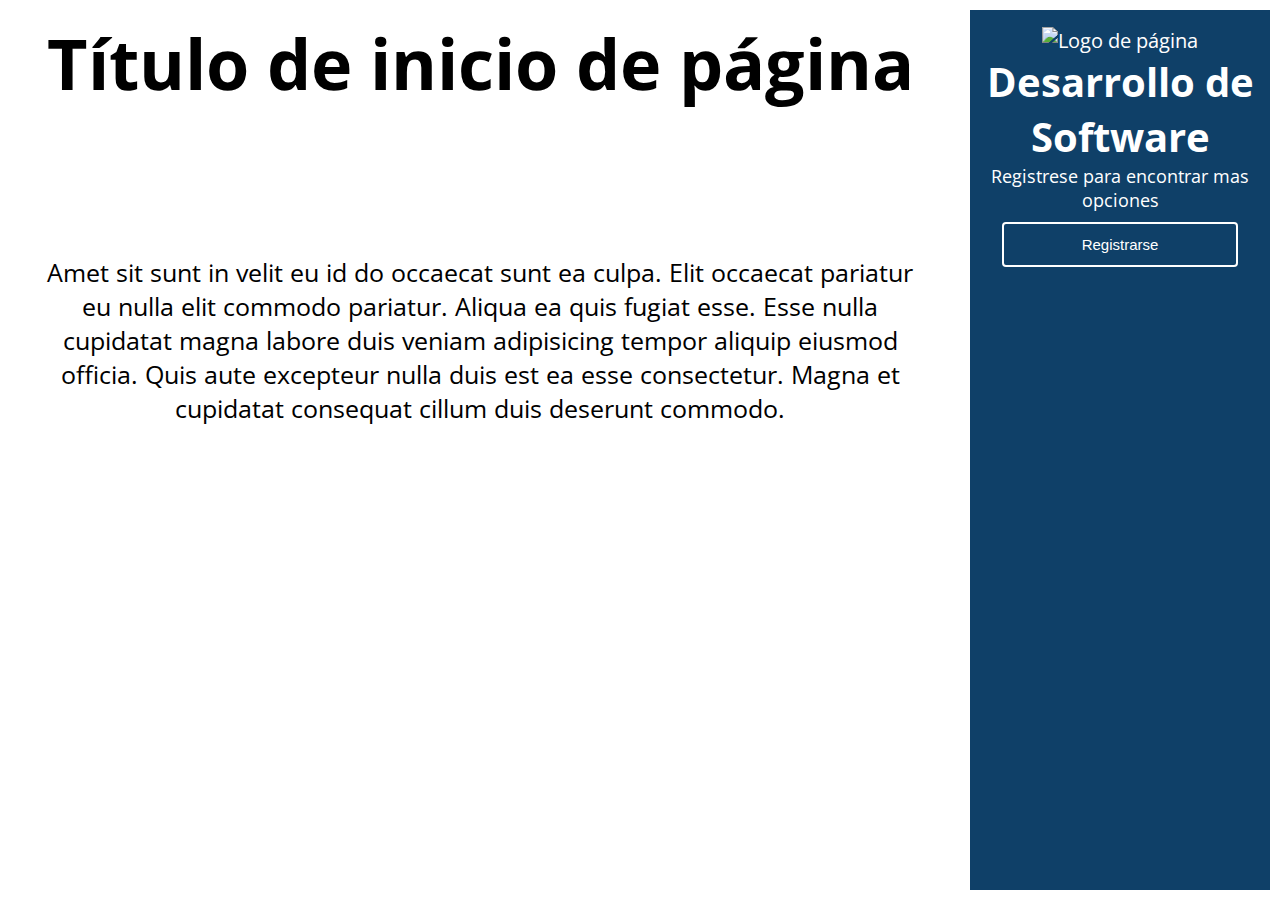
==== index.html @ ffe68a9f "Commit Inicial" ====
<!DOCTYPE html>

<html lang="es">
    <head>
        <meta charset="UTF-8">

        <meta http-equiv="X-UA-Compatible" content="IE=edge" />
        <meta name="viewport" content="width=device-width, initial-scale=1.0" />

        <title>Registro | Spring 1</title>

        <!--Asocia la hoja de estilos CSS al proyecto HTML-->
        <link rel="stylesheet" type="text/css" href="estilos.css"/>

        <!--Gestionados desde la página Font Awesome-->
        <script src="https://kit.fontawesome.com/fb2678dd0f.js" crossorigin="anonymous"></script>

        <!--Gestionado desde la página de Google Fonts-->
        <link href="https://fonts.googleapis.com/css2?family=Open+Sans+Condensed:wght@300&display=swap" rel="stylesheet">

    </head>

    <body>

        <!-- Contenido General-->
        <div class="container">

            <!-- Configuración del encabezado-->
            <div id = "header">
                <h1> Título de inicio de página</h1>
            </div>

        <!-- Configuración de la barra lateral-->
            <nav id = "vertical_navbar">

                <div id ="logo_navbar">
                    <img src = "https://res.cloudinary.com/jhonatansoftware/image/upload/v1632258073/Springs%20MTIC/HTML5_khfhon.png" alt="Logo de página" title="Logo de página" width="300px">
                    <h1> Desarrollo de Software </h1>
                </div> 
                
                <div id ="info_navbar">
                <p>Registrese para encontrar mas opciones</p>
                <button id="btn_Registro" type="submit"> <a id = "link_Registro" href="registro.html"> Registrarse </a> </button> 
                </div>

            </nav> 

            <!-- Configuración del contenido-->
            <div id = "section">
                <p>Amet sit sunt in velit eu id do occaecat sunt ea culpa. Elit occaecat pariatur eu nulla elit commodo pariatur. Aliqua ea quis fugiat esse. Esse nulla cupidatat magna labore duis veniam adipisicing tempor aliquip eiusmod officia. Quis aute excepteur nulla duis est ea esse consectetur. Magna et cupidatat consequat cillum duis deserunt commodo.</p>
                </div>

        </div>
    </body>
</html>
---- estilos.css ----
/*----------------------------------------------------------------*/
/* ---------------- Configuración de la cuadrícula ---------------*/
/*----------------------------------------------------------------*/

.container {
    display: grid;
    grid-template-columns: 1fr 1fr 1fr 1fr;
    grid-template-rows: 1fr 1fr 1fr 1fr;
    gap: 0px 0px;
    grid-auto-flow: row;
    grid-template-areas:
      "header header header vertical_navbar"
      "section section section vertical_navbar"
      "section section section vertical_navbar"
      "section section section vertical_navbar";
  }
  
  #vertical_navbar { grid-area: vertical_navbar; }
  #header { grid-area: header; }
  #section { grid-area: section; }
  
  html, body , .container {
    height: 100%;
    margin: 0;
  }
  
  .container * {
    position: relative;
    margin: 0;
    padding: 0;
    box-sizing: border-box;
  }

/*----------------------------------------------------------------*/
/* ---------------Estilo para la pagina priencipal ---------------*/
/*----------------------------------------------------------------*/
  
#header {
  font-size: 35px;
  font-family: 'Open Sans Condensed', sans-serif;
  text-align: center;
  margin-top: 15px;
}

#vertical_navbar{
  border: rgb(15, 64, 104) 2px solid;
  text-align: center;
  margin: 10px;
  font-family: 'Open Sans Condensed', sans-serif;
  background-color: rgb(15, 64, 104);
  color: white;
}

#logo_navbar{
  font-size: 20px;
  margin-top: 15px;
}

#info_navbar {
  font-size: 18px;
  position: relative;
}

#info_navbar a{
  width: 80%;
  height: 45px;
  color: rgb(255, 255, 255);
  text-decoration: none;
  font-size: 15px;
}

#btn_Registro{
  width: 80%;
  height: 45px;
  margin-top: 10px;
  border-radius: 4px;
  background-color: rgb(15, 64, 104);
  border: rgb(255, 255, 255) 2px solid;

}

#btn_Registro:hover{
  background-color: rgb(15, 64, 104);
  border: rgb(0, 0, 0) 2px solid;
  cursor: pointer;
}

#section p{
  text-align: center;
  margin: 30px;
  font-family: 'Open Sans Condensed', sans-serif;
  font-size: 25px;

}


/*----------------------------------------------------------------*/
/* ---------------Estilo para la pagina de registro --------------*/
/*----------------------------------------------------------------*/

* {
  margin: 0;
  padding: 0;
  box-sizing: border-box;
}

body{
  background-image: url('code.jpg');
}

#form_registrarse{
  width: 400px;
  background: rgb(15, 64, 104);
  padding: 30px;
  margin: auto;
  margin-top: 100px;
  border-radius: 5px;
  font-family: "calibri";
  color: white;

  box-shadow: 5px 5px 30px rgb(116, 114, 114);

}

#form_registrarse h1{
  font-size: 30px;
  margin-bottom: 25px;
  text-align: center;
  font-family: "calibri";
}

.dialog{
  padding: 10px;
  width: 100%;
  margin-bottom: 15px;
  font-size: 12px;
  border: 1px solid #cacbce;
  background: rgb(15, 64, 104);
}

#form_registrarse p{
  height: 40px;
  font-size: 16px;
  text-align: center;
  line-height: 40px;
}

#form_registrarse a{
color: rgb(255, 255, 255);
text-decoration: none;
}


#btn_registrar_usuario{
  width: 100%;
  background: rgb(15, 64, 104);
  border: rgb(255, 255, 255) 2px solid;
  padding: 12px; 
  color: rgb(255, 255, 255);
  margin: 10px 0;
  font-size: 16px;
}

#form_registrarse a:hover{
  color: rgb(255, 255, 255);
  text-decoration: underline;
}

#btn_registrar_usuario:hover{
  background: rgb(15, 64, 104);
  border: rgb(0, 0, 0) 2px solid;
}
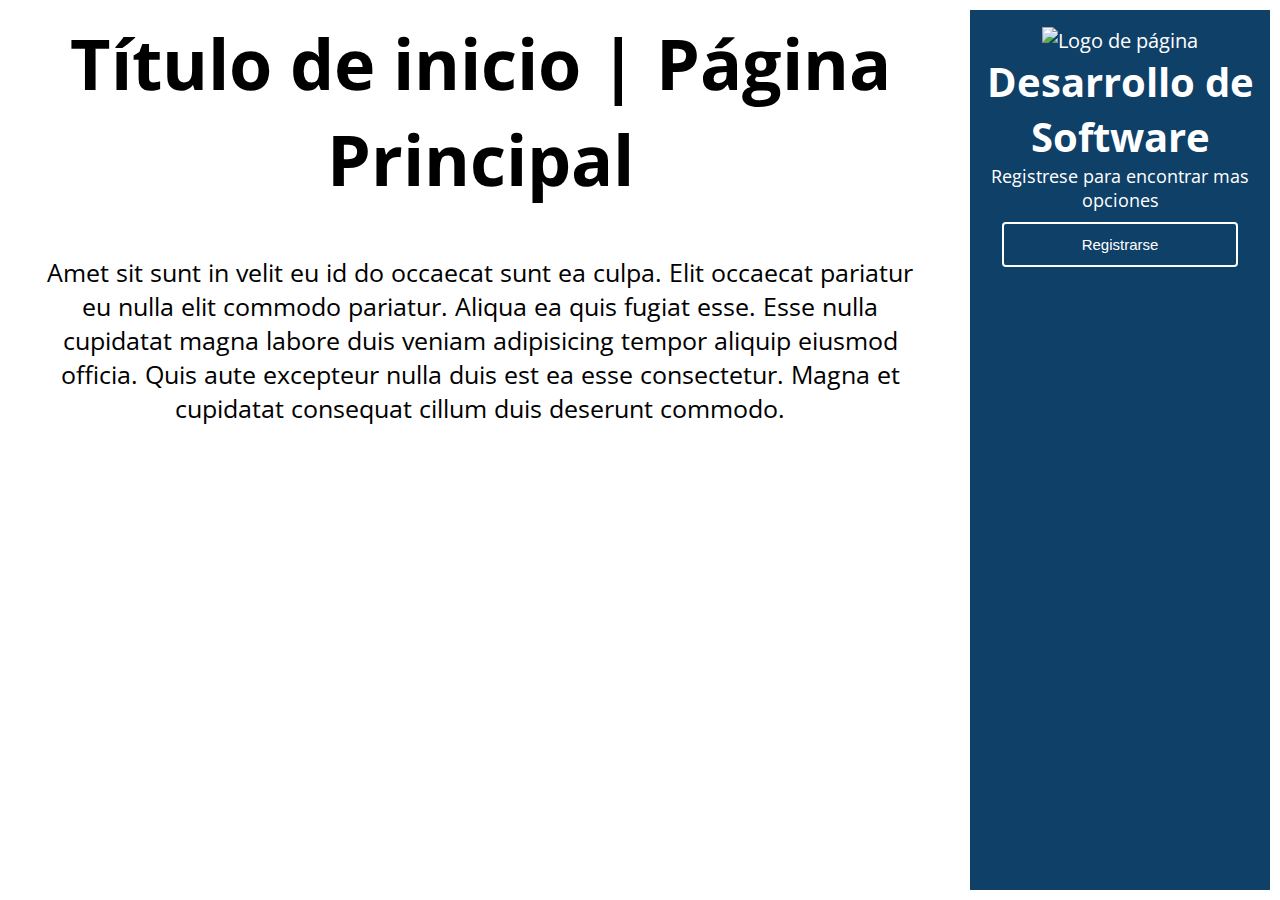
==== commit 587d404f: "Actualización de título" ====
--- a/index.html
+++ b/index.html
@@ -7,7 +7,7 @@
         <meta http-equiv="X-UA-Compatible" content="IE=edge" />
         <meta name="viewport" content="width=device-width, initial-scale=1.0" />
 
-        <title>Registro | Spring 1</title>
+        <title> Página Principal | Spring 1</title>
 
         <!--Asocia la hoja de estilos CSS al proyecto HTML-->
         <link rel="stylesheet" type="text/css" href="estilos.css"/>
@@ -27,7 +27,7 @@
 
             <!-- Configuración del encabezado-->
             <div id = "header">
-                <h1> Título de inicio de página</h1>
+                <h1> Título de inicio | Página Principal </h1>
             </div>
 
         <!-- Configuración de la barra lateral-->
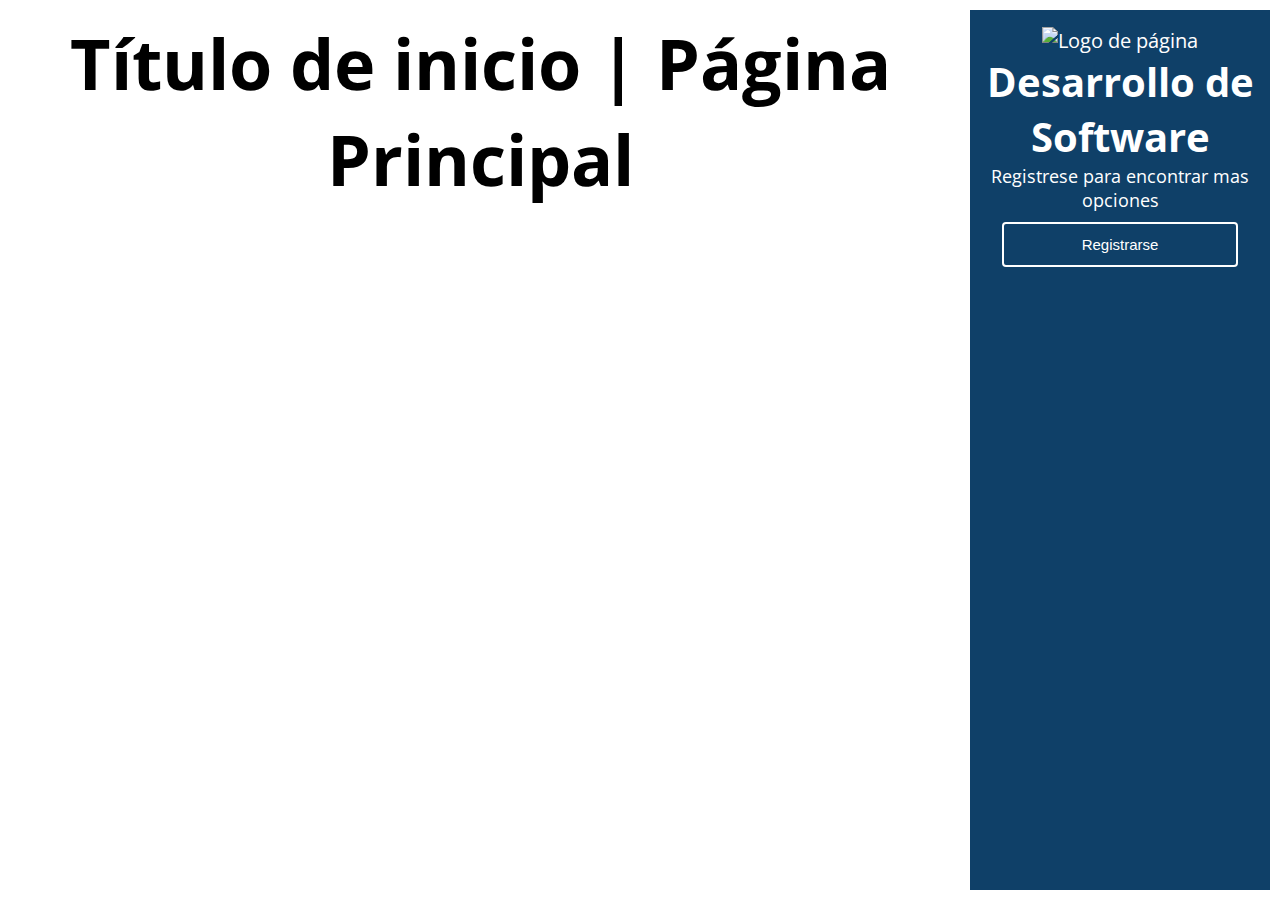
==== commit cdb7c105: "commit Test" ====
--- a/index.html
+++ b/index.html
@@ -30,7 +30,7 @@
                 <h1> Título de inicio | Página Principal </h1>
             </div>
 
-        <!-- Configuración de la barra lateral-->
+            <!-- Configuración de la barra lateral-->
             <nav id = "vertical_navbar">
 
                 <div id ="logo_navbar">
@@ -47,8 +47,8 @@
 
             <!-- Configuración del contenido-->
             <div id = "section">
-                <p>Amet sit sunt in velit eu id do occaecat sunt ea culpa. Elit occaecat pariatur eu nulla elit commodo pariatur. Aliqua ea quis fugiat esse. Esse nulla cupidatat magna labore duis veniam adipisicing tempor aliquip eiusmod officia. Quis aute excepteur nulla duis est ea esse consectetur. Magna et cupidatat consequat cillum duis deserunt commodo.</p>
-                </div>
+            
+            </div>
 
         </div>
     </body>
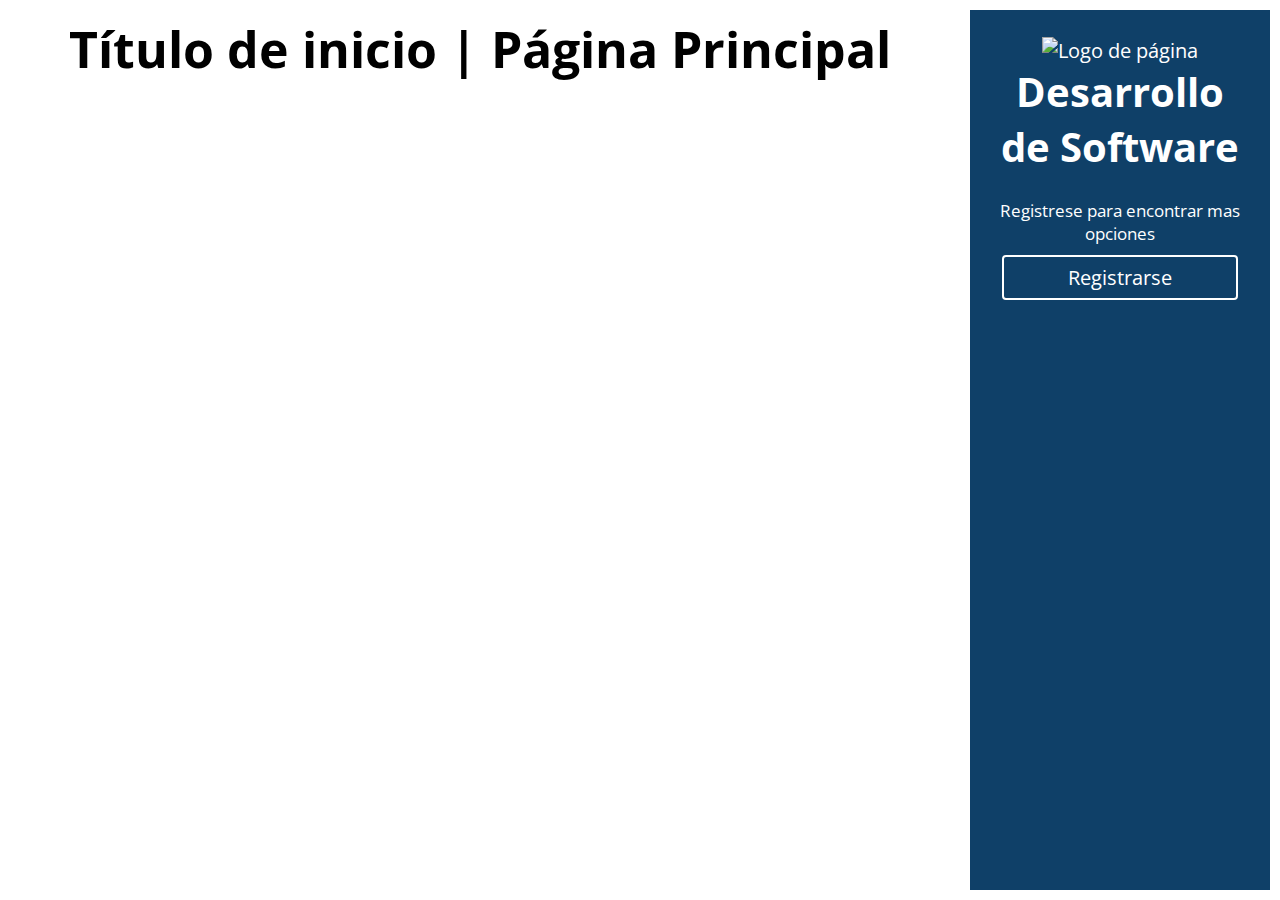
==== commit 9f95a0f9: "Commit test2" ====
--- a/index.html
+++ b/index.html
@@ -1,55 +1,57 @@
 <!DOCTYPE html>
 
 <html lang="es">
-    <head>
-        <meta charset="UTF-8">
+  <head>
+    <meta charset="UTF-8" />
 
-        <meta http-equiv="X-UA-Compatible" content="IE=edge" />
-        <meta name="viewport" content="width=device-width, initial-scale=1.0" />
+    <meta http-equiv="X-UA-Compatible" content="IE=edge" />
+    <meta name="viewport" content="width=device-width, initial-scale=1.0" />
 
-        <title> Página Principal | Spring 1</title>
+    <title>Página Principal | Spring 1</title>
 
-        <!--Asocia la hoja de estilos CSS al proyecto HTML-->
-        <link rel="stylesheet" type="text/css" href="estilos.css"/>
+    <!--Asocia la hoja de estilos CSS al proyecto HTML-->
+    <link rel="stylesheet" type="text/css" href="estilos.css" />
 
-        <!--Gestionados desde la página Font Awesome-->
-        <script src="https://kit.fontawesome.com/fb2678dd0f.js" crossorigin="anonymous"></script>
+    <!--Gestionados desde la página Font Awesome-->
+    <!--<script src="https://kit.fontawesome.com/fb2678dd0f.js" crossorigin="anonymous"></script>-->
 
-        <!--Gestionado desde la página de Google Fonts-->
-        <link href="https://fonts.googleapis.com/css2?family=Open+Sans+Condensed:wght@300&display=swap" rel="stylesheet">
+    <!--Gestionado desde la página de Google Fonts-->
+    <link
+      href="https://fonts.googleapis.com/css2?family=Open+Sans+Condensed:wght@300&display=swap"
+      rel="stylesheet"
+    />
+  </head>
 
-    </head>
+  <body>
+    <!-- Contenido General-->
+    <div class="container">
+      <!-- Configuración del encabezado-->
+      <div id="header">
+        <h1>Título de inicio | Página Principal</h1>
+      </div>
 
-    <body>
+      <!-- Configuración de la barra lateral-->
+      <nav id="vertical_navbar">
+        <div id="logo_navbar">
+          <img
+            src="https://res.cloudinary.com/jhonatansoftware/image/upload/v1632258073/Springs%20MTIC/HTML5_khfhon.png"
+            alt="Logo de página"
+            title="Logo de página"
+            width="300px"
+          />
+          <h1>Desarrollo de Software</h1>
+        </div>
 
-        <!-- Contenido General-->
-        <div class="container">
+        <div id="info_navbar">
+          <p>Registrese para encontrar mas opciones</p>
+          <button id="btn_Registro" type="submit">
+            <a id="link_Registro" href="registro.html"> Registrarse </a>
+          </button>
+        </div>
+      </nav>
 
-            <!-- Configuración del encabezado-->
-            <div id = "header">
-                <h1> Título de inicio | Página Principal </h1>
-            </div>
-
-            <!-- Configuración de la barra lateral-->
-            <nav id = "vertical_navbar">
-
-                <div id ="logo_navbar">
-                    <img src = "https://res.cloudinary.com/jhonatansoftware/image/upload/v1632258073/Springs%20MTIC/HTML5_khfhon.png" alt="Logo de página" title="Logo de página" width="300px">
-                    <h1> Desarrollo de Software </h1>
-                </div> 
-                
-                <div id ="info_navbar">
-                <p>Registrese para encontrar mas opciones</p>
-                <button id="btn_Registro" type="submit"> <a id = "link_Registro" href="registro.html"> Registrarse </a> </button> 
-                </div>
-
-            </nav> 
-
-            <!-- Configuración del contenido-->
-            <div id = "section">
-            
-            </div>
-
-        </div>
-    </body>
-</html>+      <!-- Configuración del contenido-->
+      <div id="section"></div>
+    </div>
+  </body>
+</html>
--- a/estilos.css
+++ b/estilos.css
@@ -32,14 +32,14 @@
   }
 
 /*----------------------------------------------------------------*/
-/* ---------------Estilo para la pagina priencipal ---------------*/
+/* ---------------Estilo para la pagina principal ---------------*/
 /*----------------------------------------------------------------*/
   
 #header {
-  font-size: 35px;
+  font-size: 25px;
   font-family: 'Open Sans Condensed', sans-serif;
   text-align: center;
-  margin-top: 15px;
+  margin: 15px;
 }
 
 #vertical_navbar{
@@ -53,11 +53,11 @@
 
 #logo_navbar{
   font-size: 20px;
-  margin-top: 15px;
+  margin: 25px;
 }
 
 #info_navbar {
-  font-size: 18px;
+  font-size: 17px;
   position: relative;
 }
 
@@ -66,7 +66,8 @@
   height: 45px;
   color: rgb(255, 255, 255);
   text-decoration: none;
-  font-size: 15px;
+  font-size: 20px;
+  font-family: 'Open Sans Condensed', sans-serif;
 }
 
 #btn_Registro{
@@ -84,15 +85,6 @@
   border: rgb(0, 0, 0) 2px solid;
   cursor: pointer;
 }
-
-#section p{
-  text-align: center;
-  margin: 30px;
-  font-family: 'Open Sans Condensed', sans-serif;
-  font-size: 25px;
-
-}
-
 
 /*----------------------------------------------------------------*/
 /* ---------------Estilo para la pagina de registro --------------*/
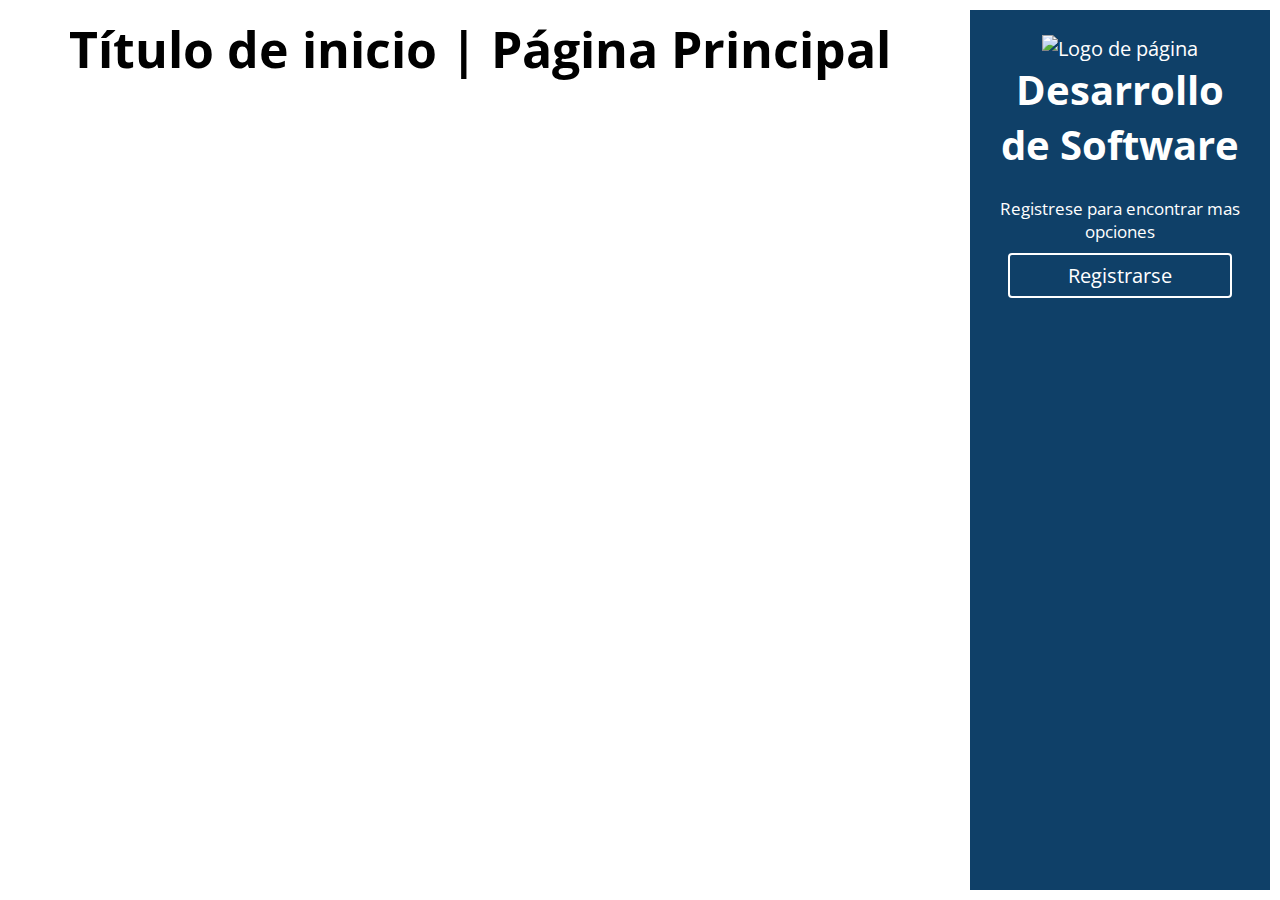
==== commit 9580207c: "Commit Test 3" ====
--- a/index.html
+++ b/index.html
@@ -43,12 +43,16 @@
         </div>
 
         <div id="info_navbar">
-          <p>Registrese para encontrar mas opciones</p>
-          <button id="btn_Registro" type="submit">
-            <a id="link_Registro" href="registro.html"> Registrarse </a>
-          </button>
+            <p>Registrese para encontrar mas opciones</p>
+            <button id="btn_Registro" type="submit">
+              <a id="link_Registro" href="registro.html"> Registrarse </a>
+            </button>
+
         </div>
+
       </nav>
+
+
 
       <!-- Configuración del contenido-->
       <div id="section"></div>
--- a/estilos.css
+++ b/estilos.css
@@ -13,11 +13,15 @@
       "section section section vertical_navbar"
       "section section section vertical_navbar"
       "section section section vertical_navbar";
+
+      font-family: 'Open Sans Condensed', sans-serif;
+
   }
   
   #vertical_navbar { grid-area: vertical_navbar; }
   #header { grid-area: header; }
   #section { grid-area: section; }
+  
   
   html, body , .container {
     height: 100%;
@@ -37,16 +41,14 @@
   
 #header {
   font-size: 25px;
-  font-family: 'Open Sans Condensed', sans-serif;
+
   text-align: center;
   margin: 15px;
 }
 
 #vertical_navbar{
-  border: rgb(15, 64, 104) 2px solid;
   text-align: center;
   margin: 10px;
-  font-family: 'Open Sans Condensed', sans-serif;
   background-color: rgb(15, 64, 104);
   color: white;
 }
@@ -58,7 +60,14 @@
 
 #info_navbar {
   font-size: 17px;
-  position: relative;
+
+
+  background-color: rgb(15, 64, 104);
+  text-align: center;
+  margin: 10px;
+
+  color: white;
+
 }
 
 #info_navbar a{
@@ -161,4 +170,5 @@
 #btn_registrar_usuario:hover{
   background: rgb(15, 64, 104);
   border: rgb(0, 0, 0) 2px solid;
+  cursor: pointer;
 }